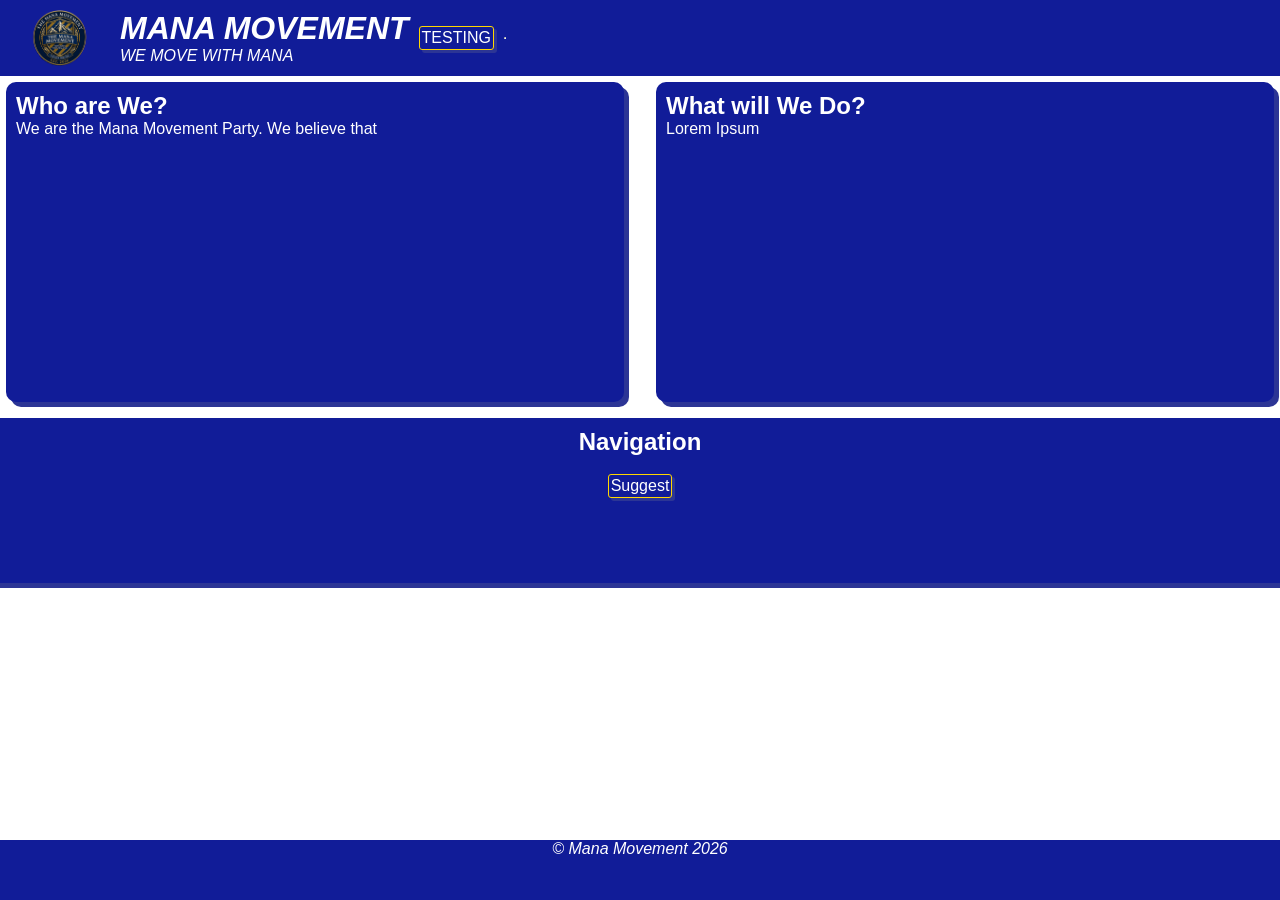
==== spc-website/index.html @ 6be15c83 "Add files via upload" ====
<!DOCTYPE html>
<html lang="en">
<head>
    <meta charset="UTF-8">
    <meta name="viewport" content="width=device-width, initial-scale=1.0">
    <title>Document</title>
    <!-- CSS & JS -->
     <link rel="stylesheet" href="global.css">
     <script src="main.js" defer></script>
     <script>
        document.addEventListener('DOMContentLoaded', async (event) => {
            const sectionA1 = document.getElementById('section-a1');
            const sectionA2 = document.getElementById('section-a2');
            const nav = document.querySelector('nav');

            sectionA1.classList.add('fade-in');
            await wait(250);
            sectionA2.classList.add('fade-in');
            sectionA2.addEventListener('animationend', () => {sectionA2.classList.add('fade-complete');});
            await wait(250);
            nav.classList.add('fade-in');
        });
     </script>
</head>
<body>
    <header>
        <img src="logo.webp" width="100px"><hgroup>
            <h1><i>MANA MOVEMENT</i></h1>
            <p><i>WE MOVE WITH MANA</i></p>
        </hgroup>
        <button>TESTING</button>
        <hr>
    </header>
    <main>
        <section id="section-a1">
            <h2>Who are We?</h2>
            <p>
                We are the Mana Movement Party. We believe that
            </p>
        </section>
        <section id="section-a2" class="pre-animation">
            <h2>What will We Do?</h2>
            <p>Lorem Ipsum</p>
        </section>
    </main>
    <nav class="nav pre-animation">
        <h2>Navigation</h2><br>
        <button onclick="window.location.href='suggestions.html'">Suggest</button><br>

    </nav>
    <footer>
        <p><i>&copy; Mana Movement 2026</i></p>
    </footer>
    <!-- MODALS -->
</body>
</html>
---- spc-website/global.css ----
* {
    margin: 0;
    padding: 0;
    font-family: Arial, Helvetica, sans-serif;
}

:root {
    --primary-colour: rgb(17, 28, 152);
    --secondary-colour: gold;
    --trietary-colour: white;
    --primary-shadow: rgb(44, 53, 149);
}

button {
    cursor: pointer;
}

button:disabled {
    cursor: not-allowed;
}

.closeBtn {
    background-color: red;
    color: black;
}

body {
    overflow-x: hidden;
    margin: 0;
    min-height: 100vh;
    display: flex;
    flex-direction: column;
    background-image: url('https://lh3.googleusercontent.com/gps-cs-s/AHRPTWnXrvTigIt1uarFYO8mXpWEGDyxL52W-dBLXpBCwgQKAGgFk9Rssy869QeIQNdInloa92rKuhXYa1Me318KFTnuTNuSXHVe_KlR6_IWMV5aCSxTInuwOCVSRJRzJOrCcPwnM6NX-WElIUU=s1360-w1360-h1020-rw');
    background-position: center;
    background-size: cover;
}

button {
    all: unset;
    cursor: pointer;
    color: var(--trietary-colour);
    background-color: var(--primary-colour);
    box-shadow: var(--primary-shadow) 3px 3px 0;
    border: 1px solid var(--secondary-colour);
    padding: 2px;
    border-radius: 3px;
}

main {
    display: flex;
    flex-direction: row;
    align-items: center;
    gap: 20px;

}

section {
    background-color: var(--primary-colour);
    margin: 6px;
    color: var(--trietary-colour);
    padding: 10px;
    flex: 1;
    /*min-*/height: 300px;
    border-radius: 10px;
    box-shadow: var(--primary-shadow) 5px 5px 0;
    /*min-*/width:500px;
}

header {
    position: -webkit-sticky;
    position: sticky;
    top: 0;
    background-color: var(--primary-colour);
    width: 1407px;
    color: var(--trietary-colour);
    display: flex;
    align-items: center;
    gap: 10px;
    padding: 10px;
    z-index: 1000;
}

footer {
    display: revert;
    position: fixed;
    left: 0;
    right: 0;
    bottom: 0;
    width: 100%;
    min-height: 60px;
    background-color: var(--primary-colour);
    color: var(--trietary-colour);
    text-align: center;
}

input {
    width: 50%;
}

nav {
    margin-top: 10px;
    display: flex;
    flex-direction: column;
    background-color: var(--primary-colour);
    color: var(--trietary-colour);
    padding: 10px;
    height: 145px;
    width: 1375px;
    align-self: center;
    align-items: center;
    padding: 10px;
    border-radius: 10px;
    box-shadow: var(--primary-shadow) 5px 5px 0;
}

@keyframes fade-in {
    from { opacity: 0; }
    to { opacity: 1; }
}

.fade-in {
    animation: fade-in 0.5s ease-in forwards;
}

.pre-animation {
    opacity: 0;
}

.fade-complete {
    opacity: 1;
}
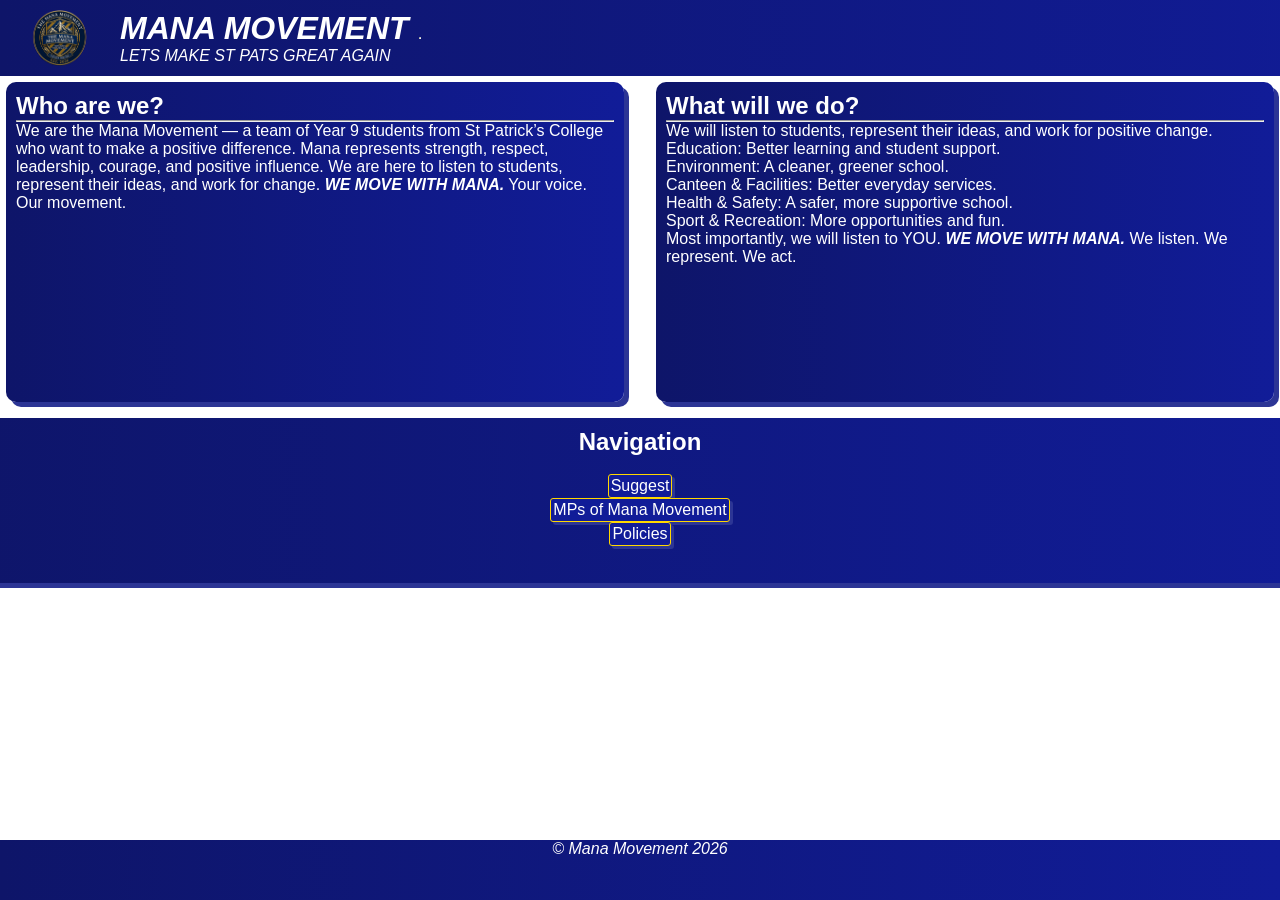
==== commit 61560403: "Add files via upload" ====
--- a/spc-website/index.html
+++ b/spc-website/index.html
@@ -3,7 +3,7 @@
 <head>
     <meta charset="UTF-8">
     <meta name="viewport" content="width=device-width, initial-scale=1.0">
-    <title>Document</title>
+    <title>LETS MAKE ST PATS GREAT AGAIN</title>
     <!-- CSS & JS -->
      <link rel="stylesheet" href="global.css">
      <script src="main.js" defer></script>
@@ -13,40 +13,64 @@
             const sectionA2 = document.getElementById('section-a2');
             const nav = document.querySelector('nav');
 
-            sectionA1.classList.add('fade-in');
+            sectionA1.classList.replace('pre-animation', 'fade-in');
             await wait(250);
-            sectionA2.classList.add('fade-in');
-            sectionA2.addEventListener('animationend', () => {sectionA2.classList.add('fade-complete');});
+            sectionA2.classList.replace('pre-animation', 'fade-in');
             await wait(250);
-            nav.classList.add('fade-in');
+            nav.classList.replace('pre-animation', 'fade-in');
         });
      </script>
 </head>
 <body>
     <header>
-        <img src="logo.webp" width="100px"><hgroup>
-            <h1><i>MANA MOVEMENT</i></h1>
-            <p><i>WE MOVE WITH MANA</i></p>
-        </hgroup>
-        <button>TESTING</button>
+            <img src="logo.webp" width="100px">
+            <hgroup>
+                <h1><i>MANA MOVEMENT</i></h1>
+                <p><i>LETS MAKE ST PATS GREAT AGAIN</i></p>
+            </hgroup>
         <hr>
     </header>
     <main>
-        <section id="section-a1">
-            <h2>Who are We?</h2>
+        <section id="section-a1" class="pre-animation">
+            <h2>Who are we?</h2>
+            <hr>
             <p>
-                We are the Mana Movement Party. We believe that
+                We are the Mana Movement — a team of Year 9 students from St Patrick’s College who want to make a positive difference.
+
+Mana represents strength, respect, leadership, courage, and positive influence.
+
+We are here to listen to students, represent their ideas, and work for change.
+
+<b><i>WE MOVE WITH MANA.</i></b>
+Your voice. Our movement.
             </p>
         </section>
         <section id="section-a2" class="pre-animation">
-            <h2>What will We Do?</h2>
-            <p>Lorem Ipsum</p>
+            <h2>What will we do?</h2>
+            <hr>
+            <p>
+We will listen to students, represent their ideas, and work for positive change.<br>
+
+<ul>
+<li>Education: Better learning and student support.</li>
+<li>Environment: A cleaner, greener school.</li>
+<li>Canteen & Facilities: Better everyday services.</li>
+<li>Health & Safety: A safer, more supportive school.</li>
+<li>Sport & Recreation: More opportunities and fun.</li>
+</ul>
+
+Most importantly, we will listen to YOU.
+
+<b><i>WE MOVE WITH MANA.</i></b>
+We listen. We represent. We act.
+</p>
         </section>
     </main>
     <nav class="nav pre-animation">
         <h2>Navigation</h2><br>
-        <button onclick="window.location.href='suggestions.html'">Suggest</button><br>
-
+        <button onclick="window.location.href='suggestions.html'">Suggest</button>
+        <button onclick="window.location.href='dinayas.html'">MPs of Mana Movement</button>
+        <button onclick="window.location.href='policy.html'">Policies</button>
     </nav>
     <footer>
         <p><i>&copy; Mana Movement 2026</i></p>
--- a/spc-website/global.css
+++ b/spc-website/global.css
@@ -1,131 +1,198 @@
 * {
-    margin: 0;
-    padding: 0;
-    font-family: Arial, Helvetica, sans-serif;
+margin: 0;
+padding: 0;
+font-family: Arial, Helvetica, sans-serif;
 }
 
-:root {
-    --primary-colour: rgb(17, 28, 152);
-    --secondary-colour: gold;
-    --trietary-colour: white;
-    --primary-shadow: rgb(44, 53, 149);
+:root { /* all of the variables used */
+--primary-colour: rgb(17, 28, 152);
+--secondary-colour: gold;
+--trietary-colour: white;
+--primary-shadow: rgb(44, 53, 149);
+--primary-gradient: linear-gradient(270deg, var(--primary-colour) 0%, #0E1569 100%);;
+
 }
 
 button {
-    cursor: pointer;
+cursor: pointer;
 }
 
 button:disabled {
-    cursor: not-allowed;
+cursor: not-allowed;
 }
 
 .closeBtn {
-    background-color: red;
-    color: black;
+background-color: red;
+color: black;
 }
 
 body {
-    overflow-x: hidden;
-    margin: 0;
-    min-height: 100vh;
-    display: flex;
-    flex-direction: column;
-    background-image: url('https://lh3.googleusercontent.com/gps-cs-s/AHRPTWnXrvTigIt1uarFYO8mXpWEGDyxL52W-dBLXpBCwgQKAGgFk9Rssy869QeIQNdInloa92rKuhXYa1Me318KFTnuTNuSXHVe_KlR6_IWMV5aCSxTInuwOCVSRJRzJOrCcPwnM6NX-WElIUU=s1360-w1360-h1020-rw');
-    background-position: center;
-    background-size: cover;
+overflow-x: hidden;
+margin: 0;
+min-height: 100vh;
+display: flex;
+flex-direction: column;
+background-image: url('https://lh3.googleusercontent.com/gps-cs-s/AHRPTWnXrvTigIt1uarFYO8mXpWEGDyxL52W-dBLXpBCwgQKAGgFk9Rssy869QeIQNdInloa92rKuhXYa1Me318KFTnuTNuSXHVe_KlR6_IWMV5aCSxTInuwOCVSRJRzJOrCcPwnM6NX-WElIUU=s1360-w1360-h1020-rw');
+background-position: center;
+background-size: cover;
 }
 
 button {
-    all: unset;
-    cursor: pointer;
-    color: var(--trietary-colour);
-    background-color: var(--primary-colour);
-    box-shadow: var(--primary-shadow) 3px 3px 0;
-    border: 1px solid var(--secondary-colour);
-    padding: 2px;
-    border-radius: 3px;
+all: unset;
+cursor: pointer;
+color: var(--trietary-colour);
+background-color: var(--primary-colour);
+box-shadow: var(--primary-shadow) 3px 3px 0;
+border: 1px solid var(--secondary-colour);
+padding: 2px;
+border-radius: 3px;
 }
 
 main {
+display: flex;
+flex-direction: row;
+align-items: center;
+gap: 20px;
+}
+
+section {
+background: var(--primary-gradient);
+margin: 6px;
+color: var(--trietary-colour);
+padding: 10px;
+flex: 1;
+/*min-*/height: 300px;
+border-radius: 10px;
+box-shadow: var(--primary-shadow) 5px 5px 0;
+/*min-*/width:500px;
+}
+
+img {
     display: flex;
-    flex-direction: row;
+    align-self: center;
+    justify-self: center;
+}
+
+.content-c1 {
+    display: flex;
     align-items: center;
-    gap: 20px;
+    gap: 30px;
+}
+
+.content-c1 ul {
+    flex: 1;
+}
+
+#section-c1 hgroup {
+    display: flex;
+    flex-direction: column;
+    align-items: center;
+    width: 100%;
+}
+
+#section-c2 hgroup {
+    display: flex;
+    flex-direction: column;
+    align-items: center;
+    width: 100%;
+}
+
+header {
+position: -webkit-sticky;
+position: sticky;
+top: 0;
+background-color: var(--primary-colour);
+background: var(--primary-gradient);
+width: 1407px;
+color: var(--trietary-colour);
+display: flex;
+align-items: center;
+gap: 10px;
+padding: 10px;
+z-index: 1000;
+}
+
+#sectionForm {
+    display: flex;
+    flex-direction: column;
+    flex-wrap: wrap;
+    justify-content: center;
+    align-items: center;
+}
+
+form {
+    justify-content: center;
+    align-items: center;
+}
+
+footer {
+display: revert;
+position: fixed;
+left: 0;
+right: 0;
+bottom: 0;
+width: 100%;
+min-height: 60px;
+background: var(--primary-gradient);
+color: var(--trietary-colour);
+text-align: center;
+}
+
+.submit-container {
+    display: flex;
+    justify-content: center;
+}
+
+.emphasis {
+    color: var(--secondary-colour);
+}
+
+input {
+width: 50%;
+all: unset;
+background-color: var(--primary-colour);
+border: 2px solid var(--secondary-colour);
+padding: 2px;
 
 }
 
-section {
-    background-color: var(--primary-colour);
-    margin: 6px;
-    color: var(--trietary-colour);
-    padding: 10px;
-    flex: 1;
-    /*min-*/height: 300px;
-    border-radius: 10px;
-    box-shadow: var(--primary-shadow) 5px 5px 0;
-    /*min-*/width:500px;
+nav {
+margin-top: 10px;
+display: flex;
+flex-direction: column;
+background: var(--primary-gradient);
+color: var(--trietary-colour);
+padding: 10px;
+height: 145px;
+width: 1375px;
+align-self: center;
+align-items: center;
+padding: 10px;
+border-radius: 10px;
+box-shadow: var(--primary-shadow) 5px 5px 0;
 }
 
-header {
-    position: -webkit-sticky;
-    position: sticky;
-    top: 0;
-    background-color: var(--primary-colour);
-    width: 1407px;
-    color: var(--trietary-colour);
-    display: flex;
-    align-items: center;
-    gap: 10px;
-    padding: 10px;
-    z-index: 1000;
-}
-
-footer {
-    display: revert;
-    position: fixed;
-    left: 0;
-    right: 0;
-    bottom: 0;
-    width: 100%;
-    min-height: 60px;
-    background-color: var(--primary-colour);
-    color: var(--trietary-colour);
-    text-align: center;
-}
-
-input {
-    width: 50%;
-}
-
-nav {
-    margin-top: 10px;
-    display: flex;
-    flex-direction: column;
-    background-color: var(--primary-colour);
-    color: var(--trietary-colour);
-    padding: 10px;
-    height: 145px;
-    width: 1375px;
-    align-self: center;
-    align-items: center;
-    padding: 10px;
-    border-radius: 10px;
-    box-shadow: var(--primary-shadow) 5px 5px 0;
-}
-
+/* ANIMATION HANDLING */
 @keyframes fade-in {
-    from { opacity: 0; }
-    to { opacity: 1; }
+    from {
+            opacity: 0;
+            transform: translateY(10px);
+        }
+    to {
+            opacity: 1;
+            transform: translateY(0px);
+        }
 }
 
 .fade-in {
-    animation: fade-in 0.5s ease-in forwards;
+animation: fade-in 0.5s ease-in-out forwards;
 }
 
 .pre-animation {
-    opacity: 0;
+opacity: 0;
 }
 
 .fade-complete {
-    opacity: 1;
-}
+opacity: 1;
+} 
+
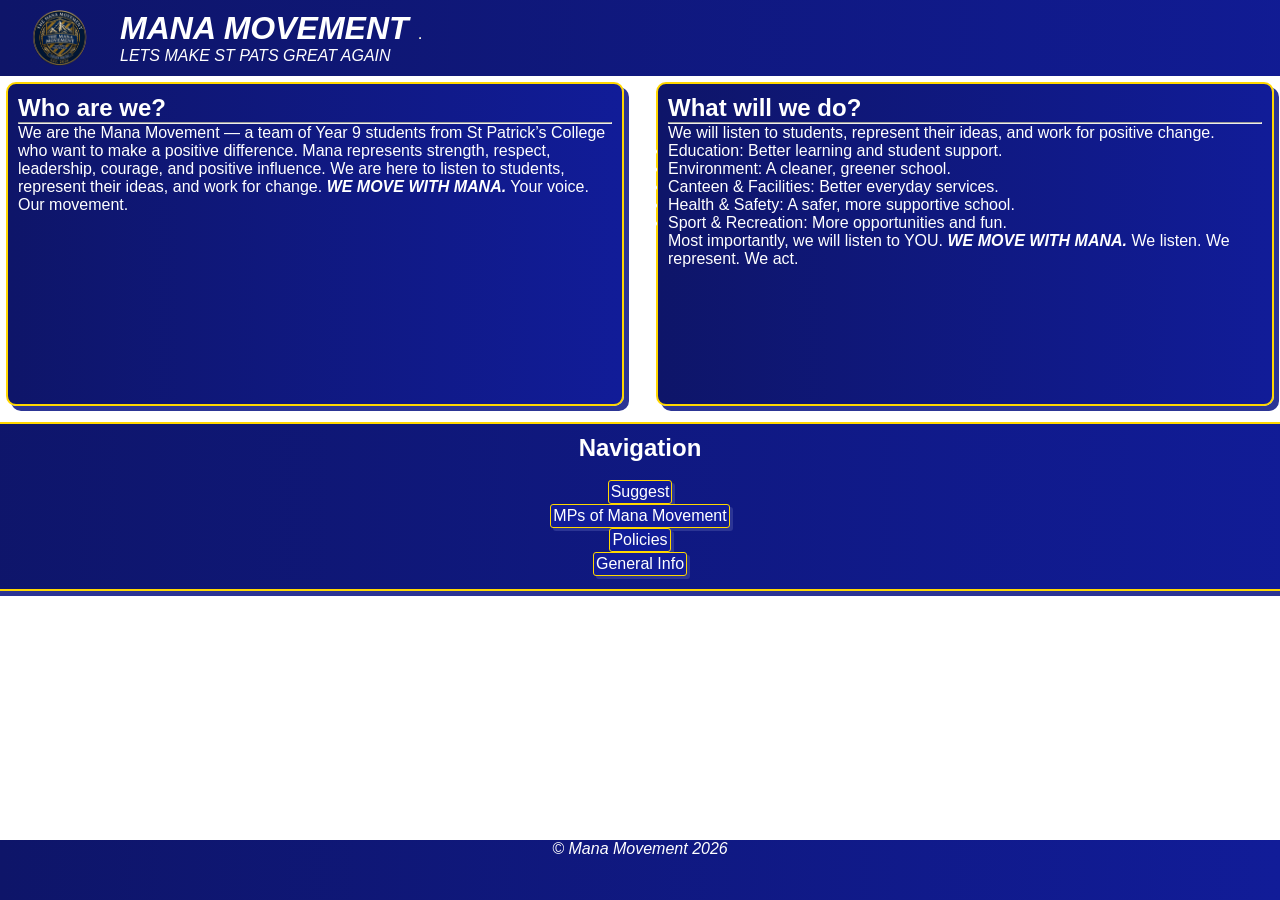
==== commit 24bd3ed8: "Add files via upload" ====
--- a/spc-website/index.html
+++ b/spc-website/index.html
@@ -20,6 +20,8 @@
             nav.classList.replace('pre-animation', 'fade-in');
         });
      </script>
+     <!-- FAVICON -->
+      <link rel="icon" href="logo.webp">
 </head>
 <body>
     <header>
@@ -71,6 +73,7 @@
         <button onclick="window.location.href='suggestions.html'">Suggest</button>
         <button onclick="window.location.href='dinayas.html'">MPs of Mana Movement</button>
         <button onclick="window.location.href='policy.html'">Policies</button>
+        <button onclick="window.location.href='general.html'">General Info</button>
     </nav>
     <footer>
         <p><i>&copy; Mana Movement 2026</i></p>
--- a/spc-website/global.css
+++ b/spc-website/global.css
@@ -9,7 +9,7 @@
 --secondary-colour: gold;
 --trietary-colour: white;
 --primary-shadow: rgb(44, 53, 149);
---primary-gradient: linear-gradient(270deg, var(--primary-colour) 0%, #0E1569 100%);;
+--primary-gradient: linear-gradient(270deg, var(--primary-colour) 0%, #0E1569 100%);
 
 }
 
@@ -24,6 +24,14 @@
 .closeBtn {
 background-color: red;
 color: black;
+}
+
+article {
+    margin-left: 5px !important;
+}
+
+.divFix {
+    flex: 1;
 }
 
 body {
@@ -55,16 +63,35 @@
 gap: 20px;
 }
 
+a {
+    color: var(--trietary-colour);
+}
+
 section {
+background-color: var(--primary-colour);
 background: var(--primary-gradient);
 margin: 6px;
 color: var(--trietary-colour);
 padding: 10px;
 flex: 1;
-/*min-*/height: 300px;
+min-height: 300px;
 border-radius: 10px;
 box-shadow: var(--primary-shadow) 5px 5px 0;
+border: 2px solid var(--secondary-colour);
 /*min-*/width:500px;
+}
+
+.generalArticle {
+    display: flex;
+    flex-direction: row;
+    align-items: flex-start;
+    min-width: 0;
+    margin-top: 5px;
+    margin-bottom: 5px;
+}
+
+.generalArticle p {
+    margin: 0;
 }
 
 img {
@@ -170,6 +197,7 @@
 padding: 10px;
 border-radius: 10px;
 box-shadow: var(--primary-shadow) 5px 5px 0;
+border: 2px solid var(--secondary-colour);
 }
 
 /* ANIMATION HANDLING */
